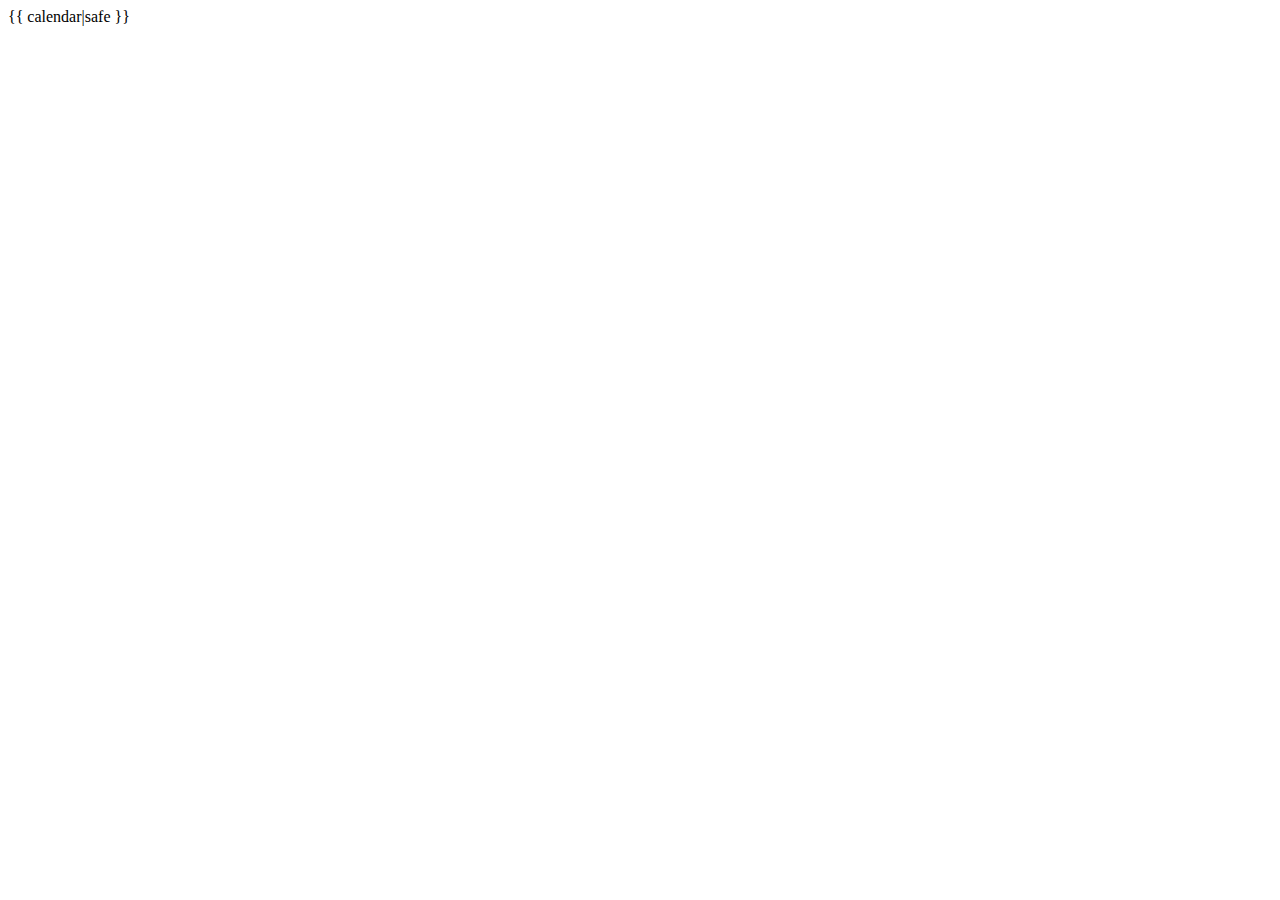
==== Calendar.Html @ 8b993af8 "Create Front end code using HTML" ====
<!DOCTYPE html>
<html lang="en">
<head>
    <meta charset="UTF-8">
    <meta name="viewport" content="width=device-width, initial-scale=1.0">
    <title>Calendar</title>
    <style>
        table {
            width: 60%;
            margin: 20px auto;
            border-collapse: collapse;
        }
        th, td {
            border: 1px solid #ccc;
            padding: 8px;
            text-align: center;
        }
        th {
            background-color: #f2f2f2;
        }
    </style>
</head>
<body>
    <!-- Render the calendar -->
    {{ calendar|safe }}
</body>
</html>
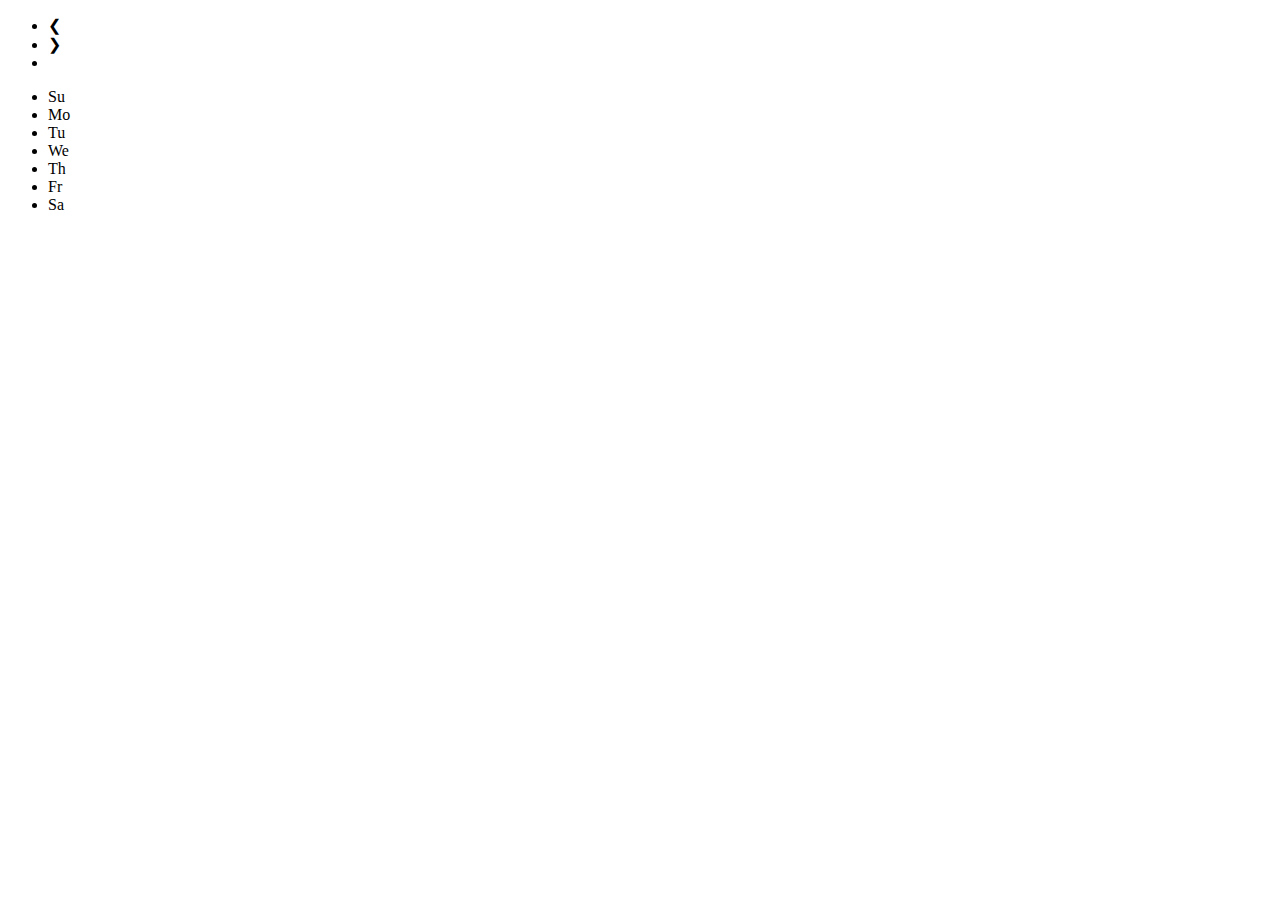
==== commit 87fc720d: "Update Calendar.Html" ====
--- a/Calendar.Html
+++ b/Calendar.Html
@@ -1,27 +1,33 @@
 <!DOCTYPE html>
 <html lang="en">
 <head>
-    <meta charset="UTF-8">
-    <meta name="viewport" content="width=device-width, initial-scale=1.0">
-    <title>Calendar</title>
-    <style>
-        table {
-            width: 60%;
-            margin: 20px auto;
-            border-collapse: collapse;
-        }
-        th, td {
-            border: 1px solid #ccc;
-            padding: 8px;
-            text-align: center;
-        }
-        th {
-            background-color: #f2f2f2;
-        }
-    </style>
+<meta charset="UTF-8">
+<meta name="viewport" content="width=device-width, initial-scale=1.0">
+<title>Simple Calendar App</title>
+<link rel="stylesheet" href="styles.css">
 </head>
 <body>
-    <!-- Render the calendar -->
-    {{ calendar|safe }}
+<div class="calendar">
+    <div class="month">
+        <ul>
+            <li class="prev">&#10094;</li>
+            <li class="next">&#10095;</li>
+            <li class="month-year" colspan="5"></li>
+        </ul>
+    </div>
+    <ul class="weekdays">
+        <li>Su</li>
+        <li>Mo</li>
+        <li>Tu</li>
+        <li>We</li>
+        <li>Th</li>
+        <li>Fr</li>
+        <li>Sa</li>
+    </ul>
+    <ul class="days">
+        <!-- Days will be generated by JavaScript -->
+    </ul>
+</div>
+<script src="scripts.js"></script>
 </body>
 </html>
